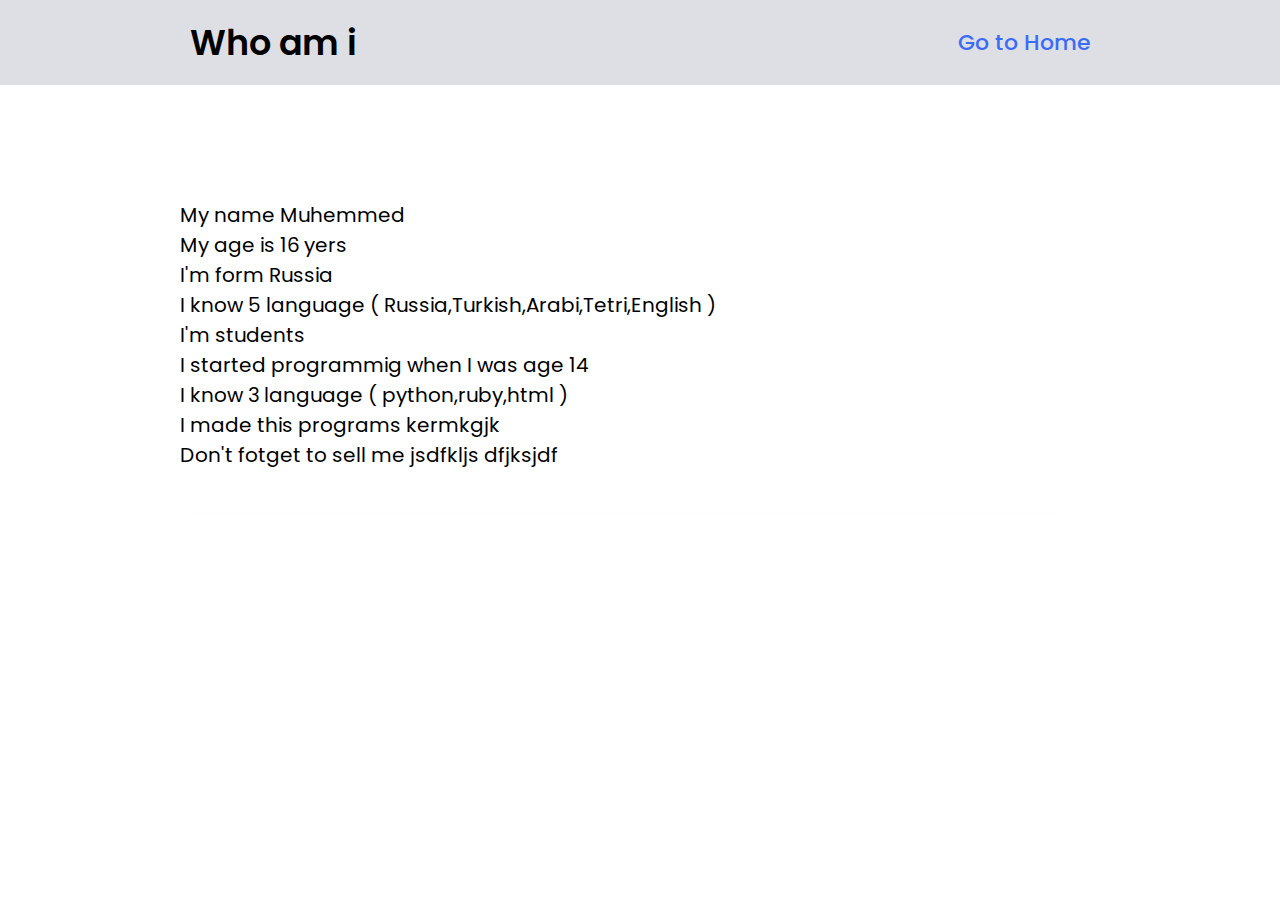
==== info.html @ 0c4e8338 "work" ====
<!DOCTYPE html>
<html lang="en">
<head>
    <meta charset="UTF-8">
    <meta http-equiv="X-UA-Compatible" content="IE=edge">
    <meta name="viewport" content="width=device-width, initial-scale=1.0">
    <link rel="stylesheet" href="seyes.css">
    <link rel="wesbite icon" type="png" href="imeges/Screenshot (11).jpg">
    <title>Information</title>
</head>
<body>
   <header>
       <h1 class="title">Who am i</h1>
       <div class="buttom">
           <div class="tom">
               <a href="file:///C:/my_add/index.html#">Go to Home</a>
           </div>
       </div>
   </header>
   <section>
        <div class="text">
           <P >My name Muhemmed  <br> My age is 16 yers <br> I'm form Russia <br>I know 5 language ( Russia,Turkish,Arabi,Tetri,English ) <br> I'm students <br> I started programmig when I was age 14 <br>I know 3 language  ( python,ruby,html ) <br> I made this programs <span>kermkgjk</span> <br> Don't fotget to sell me <span>jsdfkljs dfjksjdf</span> </P>

        </div>
   </section>
</body>
</html>
---- seyes.css ----
@import url('https://fonts.googleapis.com/css2?family=Poppins:ital,wght@0,100;0,200;0,300;0,400;0,500;0,600;0,700;0,800;0,900;1,100;1,200;1,300;1,400;1,500;1,600;1,700;1,800;1,900&display=swap');
@import url('https://fonts.googleapis.com/css2?family=Roboto:wght@0,100;0,200;0,300;0,400;0,500;0,600;0,700;0,800;0,900;1,100;1,200;1,300;1,400;1,500;1,600;1,700;1,800;1,900&display=swap');

*{
    font-family: 'Poppins', sans-serif;
    margin: 0;
    padding: 0;
    box-sizing: border-box;
    scroll-behavior: smooth;
}

header{
    background-color: rgb(222, 223, 228);
    width: 100%;
    position: fixed;
    z-index: 999;
    display: flex;
    justify-content: space-between;
    align-items: center;
    padding: 16px 190px;
     
}

.title1{
    text-decoration: none;
    color: #0a46e9;
    font-weight: 700;
    font-size: 1.6em;

    

}

.buttom a{
    color: #3a6cf6;
    text-decoration: none;
    font-size: 1.1em;
    font-weight: 500;
    padding-left: 30px;
    

}
.buttom a:hover{
    color: blue;
}
.btn{
   margin-bottom: 20px;
}
.social-icons{
    padding-left: 30px;
}
.social-icons a {
    font-size: 1.7em;
    padding-left: 20px;
}
.social-icons .blak{
    color:rgb(53, 199, 228);
}
.social-icons .blue {
    color: rgb(9, 9, 10);
}
.social-icons .barth{
    color: rgb(230, 53, 141);

}
.social-icons .red{
    color: red;
}

section{
    padding: 100px 200px;
   

}
.main{
    width: 100%;
    min-height: 100vh;
    display: flex;
    align-items: center;
    background: url(imeges/dfg.jpg) no-repeat;
    background-size: cover;
    background-position: center top 60px;
    background-attachment: fixed;
    
}

.main h2{
    margin-top: 100px;
    margin-left: 40px;
    
    
    color:rgb(14, 6, 113);
    font-size: 1.1em;
    font-weight: 700;
}
.main h2 span{
    
    display: inline-block;
    color: rgb(14, 6, 113);
    font-size: 2.5em;
    font-weight: 800;
    margin-top: 8px;
    margin-bottom: 5px;
    
}

.main h3{
    color: blue;
    font-size: 1.6em;
    font-weight: 600;
    letter-spacing: 1px;
    margin-left: 40px;
}

.main .btn{
    color: white;
    background-color: #3a6cf6;
    text-decoration: none;
    font-size: 0.9em;
    font-weight: 600;
    display: inline-block;
    padding: 0.9375em 2.1875em;
    margin-left: 40px;
    border-radius: 15px;
    margin-top: 20px;
    margin-left: 40px;
    transition: 0.8s ease;
}
.main .btn:hover{
    background-color: blue;
    transform: scale(1.1);
}

.title2 {
    display: flex;
    justify-content: center;
    font-size: 2em;
    font-weight: 800;
    color: rgb(18, 1, 200);
    margin-bottom: 30px;
    margin-top: 10px;
    
}
.projects{
    background-color: rgb(205, 205, 207);
}
.contont{
    
    flex-direction: row;
    flex-wrap: wrap;

}
.projects .contont{
    display: flex;
    justify-content: center;
    margin-top: 40px;
}

.projects-card{
   background-color: rgb(151, 151, 255);
   border: 1px solid rgb(185, 125, 13);
   min-height: 6px;
   width: 16em;
   overflow: hidden;
   border-radius: 10px;
   margin: 20px;
   transition: 0.6s ease;
}
.projects-card:hover{
    transform: scale(1.1);
}
.projects-card:hover .projects-img{
    opacity: 0.5;
}
.projects-img img{
    width: 100%;
}
.projects-p{
    padding: 0.5em;
}
.prgrf{
    font-size: 0.8em;
    color: rgb(0, 0, 0);
}
.projects-title{
     display: flex;
     justify-content: space-between;
     text-transform: uppercase;
     font-weight: 800;
     margin-top: 5px;
}

.food{
    text-decoration: none;
    color: blue;
}

.food:hover{
    color: rgb(120, 5, 227);

}


.title2{
    font-size: 1.8em;
    margin-bottom: 5%;
}
.cards-contact{
    background-color: rgb(194, 195, 201);
}
    
.content{
    
    display: flex;
    justify-content: center;
   
}
.card{
    
    background-color: #ffffff;
    width: 36%;
    height: 100px;
    padding: 30px;
    margin: 12px;
    border-radius: 7px;
    box-shadow: 0 5px 25px rgb(218, 217, 217);
    transition: 0.6s ease;
}

.card:hover{
    transform: scale(1.1);
    background-color: #ffffff;
}

.main-content h2{
    font-size: 1em;
}

.info h3{
    font-size: 1.2em;
    padding-bottom: 5px;
}










.tom{
    color: black;
    font-size: 20px;
    transition: 0.6s ease;
}
.tom:hover{
    transform: scale(1.1);
}

.title{
    font-size: 35px;
    font-weight: 550;
}

.text{
    margin-top: 80px;
    margin-left: -30px;
    padding-bottom: 40px;
    padding-top: 20px;
    font-size: 20px;
    box-shadow: 0 5px 25px rgb(255, 254, 254);
    padding-left: 10px;

}
.footer {
    background-color:whitesmoke;
    padding: 2em;
    display: flex;
    justify-content: space-between;
}
.footer-text{
    font-size: 1.3em;
    font-family: Verdana, Geneva, Tahoma, sans-serif;
    font-weight: 600;
}
.footer-text span{
    color: #0a46e9;
}


.social-icons .prgmam{
    font-size: 1em;
    padding: 0 12px -22px 0 ;
}
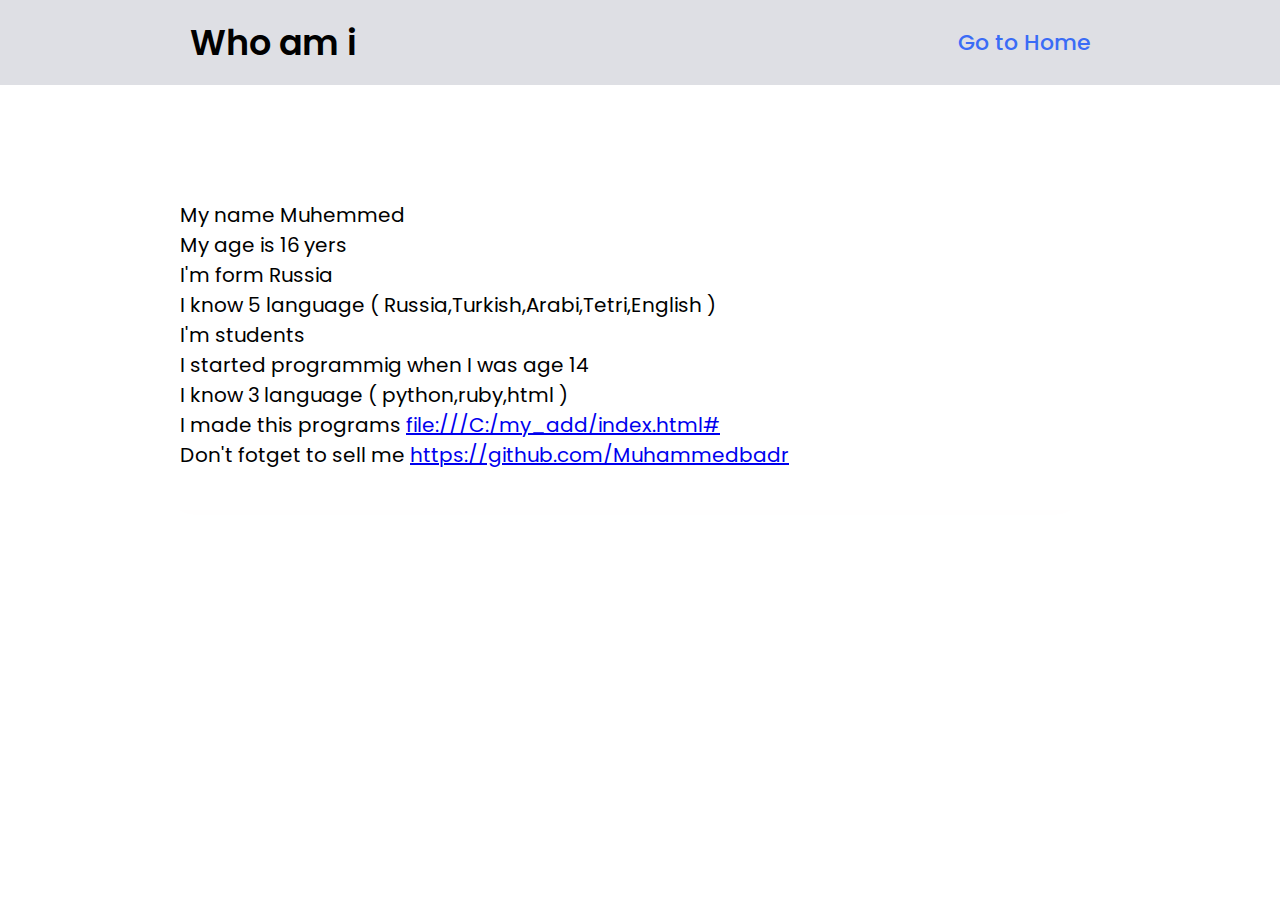
==== commit c39323a4: "work" ====
--- a/info.html
+++ b/info.html
@@ -19,7 +19,17 @@
    </header>
    <section>
         <div class="text">
-           <P >My name Muhemmed  <br> My age is 16 yers <br> I'm form Russia <br>I know 5 language ( Russia,Turkish,Arabi,Tetri,English ) <br> I'm students <br> I started programmig when I was age 14 <br>I know 3 language  ( python,ruby,html ) <br> I made this programs <span>kermkgjk</span> <br> Don't fotget to sell me <span>jsdfkljs dfjksjdf</span> </P>
+           <P >My name Muhemmed  
+            <br> My age is 16 yers <br> 
+            I'm form Russia 
+            <br>I know 5 language ( Russia,Turkish,Arabi,Tetri,English ) 
+            <br> I'm students <br> 
+            I started programmig when I was age 14 <br>
+            I know 3 language  ( python,ruby,html ) <br>
+            I made this programs 
+            <a href="file:///C:/my_add/index.html#">file:///C:/my_add/index.html#</a>
+             <br> Don't fotget to sell me 
+             <a href="https://github.com/Muhammedbadr">https://github.com/Muhammedbadr</a> </P>
 
         </div>
    </section>
--- a/seyes.css
+++ b/seyes.css
@@ -86,9 +86,7 @@
 
 .main h2{
     margin-top: 100px;
-    margin-left: 40px;
-    
-    
+    margin-left: 40px;    
     color:rgb(14, 6, 113);
     font-size: 1.1em;
     font-weight: 700;
@@ -130,41 +128,35 @@
     background-color: blue;
     transform: scale(1.1);
 }
-
 .title2 {
     display: flex;
     justify-content: center;
-    font-size: 2em;
+    color: #0e48ea;
+    font-size: 2.2em;
     font-weight: 800;
-    color: rgb(18, 1, 200);
     margin-bottom: 30px;
-    margin-top: 10px;
-    
-}
+    
+}
+
 .projects{
-    background-color: rgb(205, 205, 207);
-}
-.contont{
-    
+    background-color: rgb(209, 210, 213);
+}
+.contont {
+    display: flex;
+    justify-content: center;
     flex-direction: row;
     flex-wrap: wrap;
-
-}
-.projects .contont{
-    display: flex;
-    justify-content: center;
-    margin-top: 40px;
-}
-
-.projects-card{
-   background-color: rgb(151, 151, 255);
-   border: 1px solid rgb(185, 125, 13);
-   min-height: 6px;
-   width: 16em;
-   overflow: hidden;
-   border-radius: 10px;
-   margin: 20px;
-   transition: 0.6s ease;
+    
+}
+
+.projects-card {
+    background-color: aliceblue;
+    width: 16.30em;
+    box-shadow: 0 5px 25px rgba(1 1 1 / 15%);
+    border-radius: 10px;
+    padding: 20px;
+    margin: 15px;
+    transition: 0.7s ease;
 }
 .projects-card:hover{
     transform: scale(1.1);
@@ -201,32 +193,50 @@
 }
 
 
+.cards-contact{
+    background-color: rgb(202, 204, 211);
+}
 .title2{
     font-size: 1.8em;
     margin-bottom: 5%;
 }
-.cards-contact{
-    background-color: rgb(194, 195, 201);
-}
-    
 .content{
     
     display: flex;
     justify-content: center;
    
+   
 }
 .card{
-    
-    background-color: #ffffff;
-    width: 36%;
-    height: 100px;
-    padding: 30px;
-    margin: 12px;
-    border-radius: 7px;
-    box-shadow: 0 5px 25px rgb(218, 217, 217);
-    transition: 0.6s ease;
-}
-
+    padding: 2em;
+    box-shadow: 0 5px 20px rgba(1 1 1 / 15%);
+    background-color: aliceblue;
+    width: 30%;
+    margin: 20px;
+    border-radius: 10px;
+    text-align: center;
+}
+.info{
+    font-size: 17px;
+    
+}
+.info h3{
+    font-family:'Franklin Gothic Medium', 'Arial Narrow', Arial, sans-serif;
+}
+.info p{
+    margin-top: 4px;
+    font-family:'Gill Sans', 'Gill Sans MT', Calibri, 'Trebuchet MS', sans-serif ;
+}
+.icon i{
+    font-size: 100px;
+    display: flex;
+    justify-content: center;
+    margin-bottom: 60px;
+    color: #03a01a;
+}
+.fonts i{
+    color: rgb(220, 170, 6);
+}
 .card:hover{
     transform: scale(1.1);
     background-color: #ffffff;
@@ -239,6 +249,10 @@
 .info h3{
     font-size: 1.2em;
     padding-bottom: 5px;
+}
+
+.icon{
+    font-size: 66px;
 }
 
 
@@ -293,4 +307,42 @@
 .social-icons .prgmam{
     font-size: 1em;
     padding: 0 12px -22px 0 ;
+}
+
+
+
+
+
+
+
+
+
+
+
+
+
+@media (max-width:1023px){
+    header{
+        padding: 20px 60px;
+        font-size: 20px;
+    }
+    
+    .title1{
+        font-size: 1.8em;
+    }
+    section{
+        padding: 80px 20px;
+    }
+    .main h2 {
+        font-size: 1.3em;
+    }
+    .main h2 span{
+        font: 1.9em;
+    }
+    .contont{
+        flex-direction: column;
+        align-items: center;
+    }
+
+    
 }